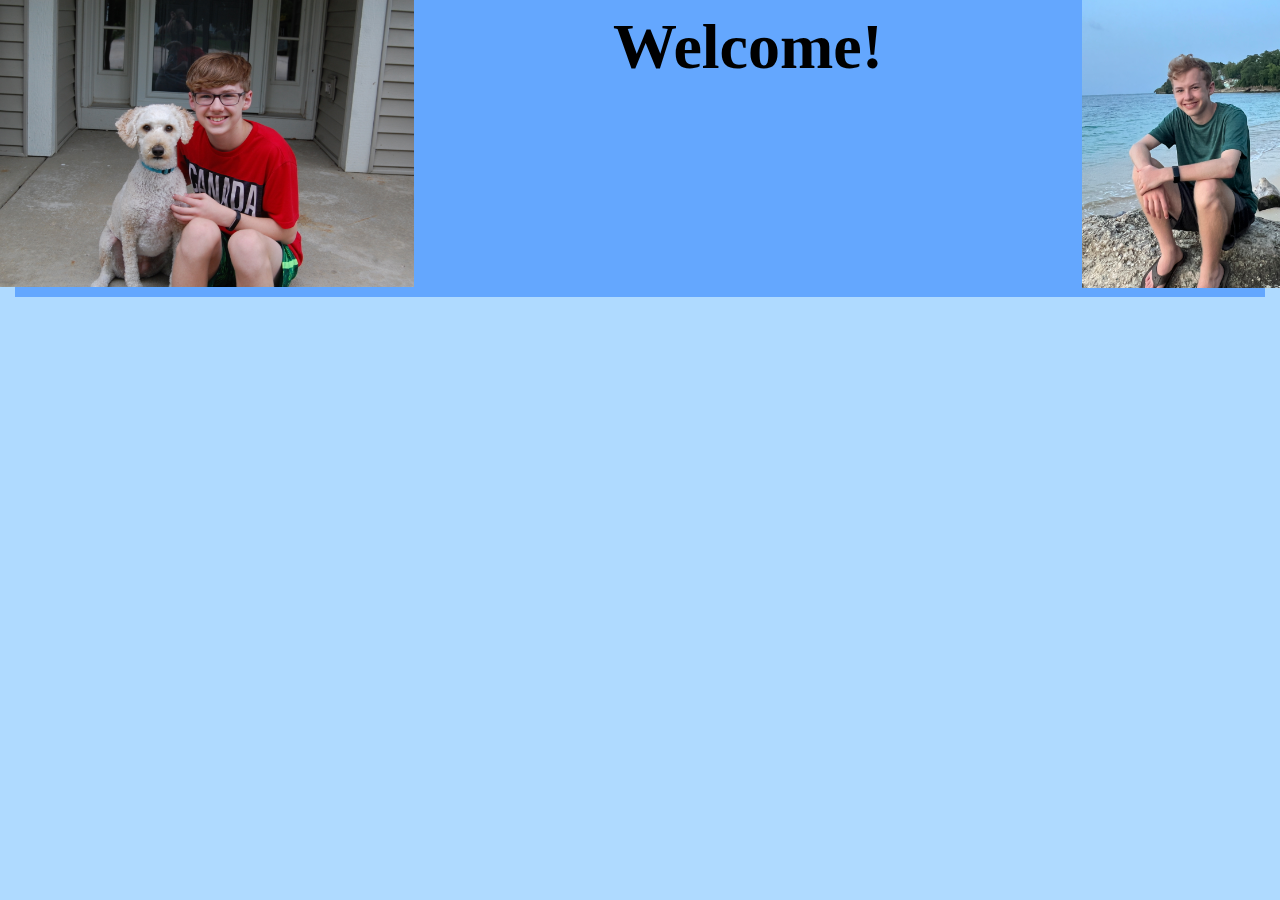
==== index.html @ 3f625173 "first" ====
<!DOCTYPE html>
<html lang="en">
<head>
    <meta charset="UTF-8">
    <meta name="viewport" content="width=device-width, initial-scale=1.0">
    <link rel="stylesheet" href="style.css">
    <title>Logan Ragland's Portfolio</title>
</head>
    <body>
        <div class = "header">
            <div>
                <img id="snickers_porch" src="images/Logan_Snickers_Cary_Porch.jpg">
            </div>
            <div>
                <h1 id="welcome">Welcome!</h1>
            </div>
            <div>
                <img id="jamaica" src="images/Logan_Jamaica_Beach.jpg">
            </div>
        </div>
    </body>
</html>
---- style.css ----
.header{
    background-color: #64a7fe;
    justify-content: center;
    margin-left: 15px;
    margin-right: 15px;
    height: 33vh;
    display: flex;
}

#welcome{
    text-align: center;
    vertical-align: middle;
    font-size: 64px;
    margin: 10px 40px 0px 40px;
    width: 46vw;
    height: 10vh;
}

body{
    background-color: #afdaff;
    margin: 0;
}

#snickers_porch{
    width: 48vh;
    float: left;
}

#jamaica{
    width: 24vh;
    float: right;
    justify-content: right;
}
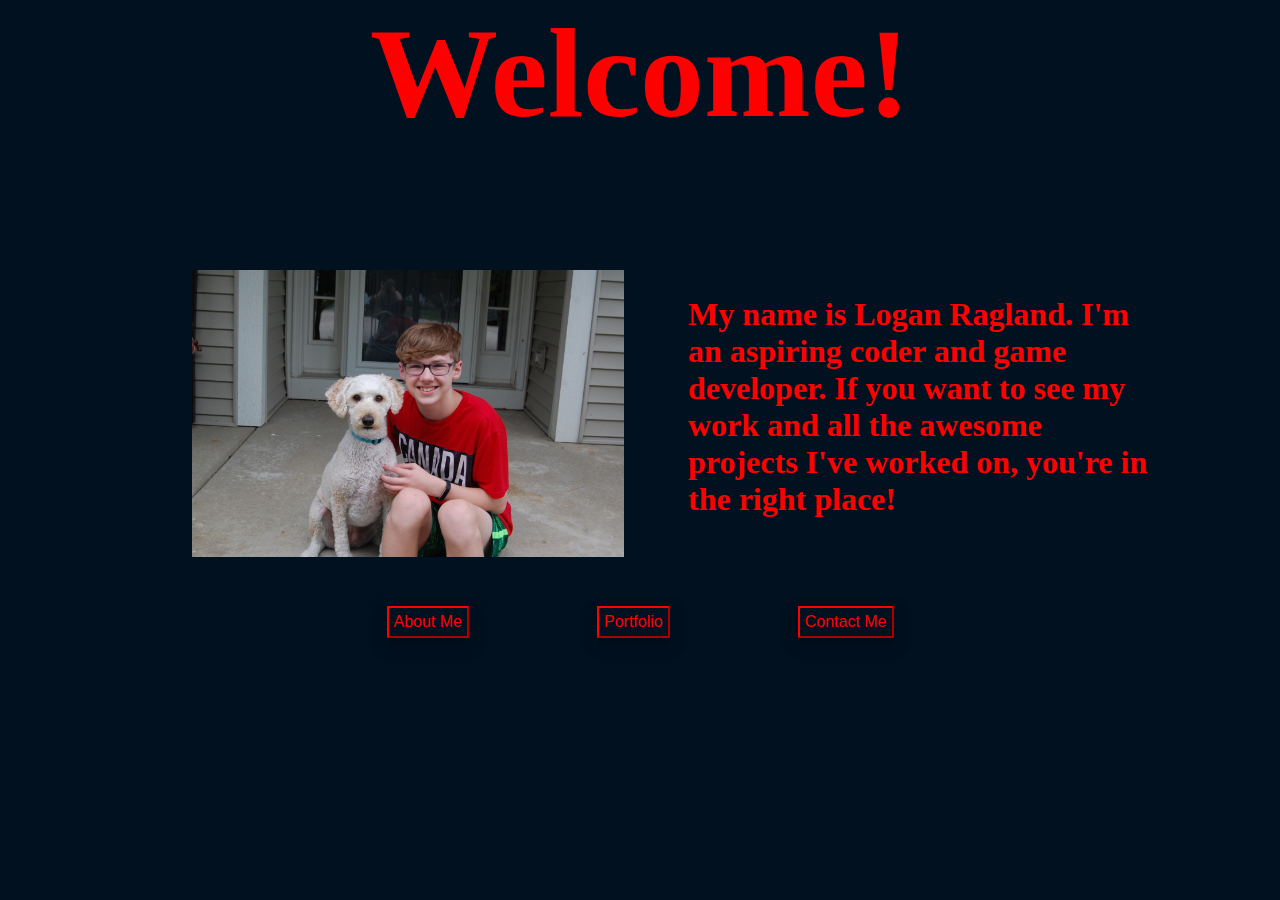
==== commit 551ec93e: "9/17/23 -added pages and buttons" ====
--- a/index.html
+++ b/index.html
@@ -3,20 +3,27 @@
 <head>
     <meta charset="UTF-8">
     <meta name="viewport" content="width=device-width, initial-scale=1.0">
-    <link rel="stylesheet" href="style.css">
+    <link rel="stylesheet" href="/css/style.css">
+    <script src="/scripts/actions.js"></script>
     <title>Logan Ragland's Portfolio</title>
 </head>
     <body>
+        <div class="welcome">
+            <h1>Welcome!</h1>
+        </div>
+        <div class="vh20"></div>
         <div class = "header">
             <div>
                 <img id="snickers_porch" src="images/Logan_Snickers_Cary_Porch.jpg">
             </div>
             <div>
-                <h1 id="welcome">Welcome!</h1>
+                <h3 class="intro">My name is Logan Ragland. I'm an aspiring coder and game developer. If you want to see my work and all the awesome projects I've worked on, you're in the right place!</h3>
             </div>
-            <div>
-                <img id="jamaica" src="images/Logan_Jamaica_Beach.jpg">
-            </div>
+        </div>
+        <div class="button-header">
+            <button class="button" onclick="window.location.href='about-me.html';"><span>About Me </span></button>
+            <button class="button" onclick="window.location.href='portfolio.html';"><span>Portfolio </span></button>
+            <button class="button" onclick="window.location.href='contact-me.html';"><span>Contact Me </span></button>
         </div>
     </body>
 </html>--- a/css/style.css
+++ b/css/style.css
@@ -0,0 +1,100 @@
+h1{
+    margin: 0;
+}
+
+.header{
+    display: flex;
+}
+
+.welcome{
+    margin: 0px !important;
+    text-align: center;
+    font-size: 64px;
+    height: 20vh;
+    color: red;
+}
+
+body{
+    background-color: #011120;
+    margin: 0;
+}
+
+#snickers_porch{
+    width: 48vh;
+    padding-left: 15vw;
+}
+
+#jamaica{
+    width: 24vh;
+    float: right;
+    justify-content: right;
+}
+
+.vh20{
+    height: 10vh;
+}
+
+.intro{
+    color: red;
+    margin-top: 2vw;
+    margin-left: 5vw;
+    margin-right: 10vw;
+    font-size: 2.5vw;
+    min-height: 3vw;
+}
+
+.button-header{
+    display: flex;
+    justify-content: center;
+}
+
+.button{
+    margin: 5vh 5vw 5vh 5vw;
+    background-color: #011120;
+    color: red;
+    border-color: red;
+    text-align: center;
+    font-size: 16px;
+    padding: 5px;
+    box-shadow: 0 8px 16px 0 rgba(0,0,0,0.2), 0 6px 20px 0 rgba(0,0,0,0.19);
+    transition: 0.5s;
+}
+
+.button span {
+    cursor: pointer;
+    display: inline-block;
+    position: relative;
+    transition: 0.5s;
+  }
+
+.button span:after {
+    content: '\00bb';
+    position: absolute;
+    opacity: 0;
+    top: 0;
+    right: -20px;
+    transition: 0.5s;
+  }
+
+  .button:hover span {
+    padding-right: 25px;
+  }
+
+  .button:hover span:after {
+    opacity: 1;
+    right: 0;
+  }
+
+.button:hover{
+    margin: 5vh 5vw 5vh 5vw;
+    background-color: #030b13;
+    color: red;
+    border-color: rgb(148, 0, 0);
+    text-align: center;
+    font-size: 16px;
+    box-shadow: 0 8px 16px 0 rgba(0,0,0,0.2), 0 6px 20px 0 rgba(0,0,0,0.19);
+}
+
+h3{
+    margin: 0px;
+}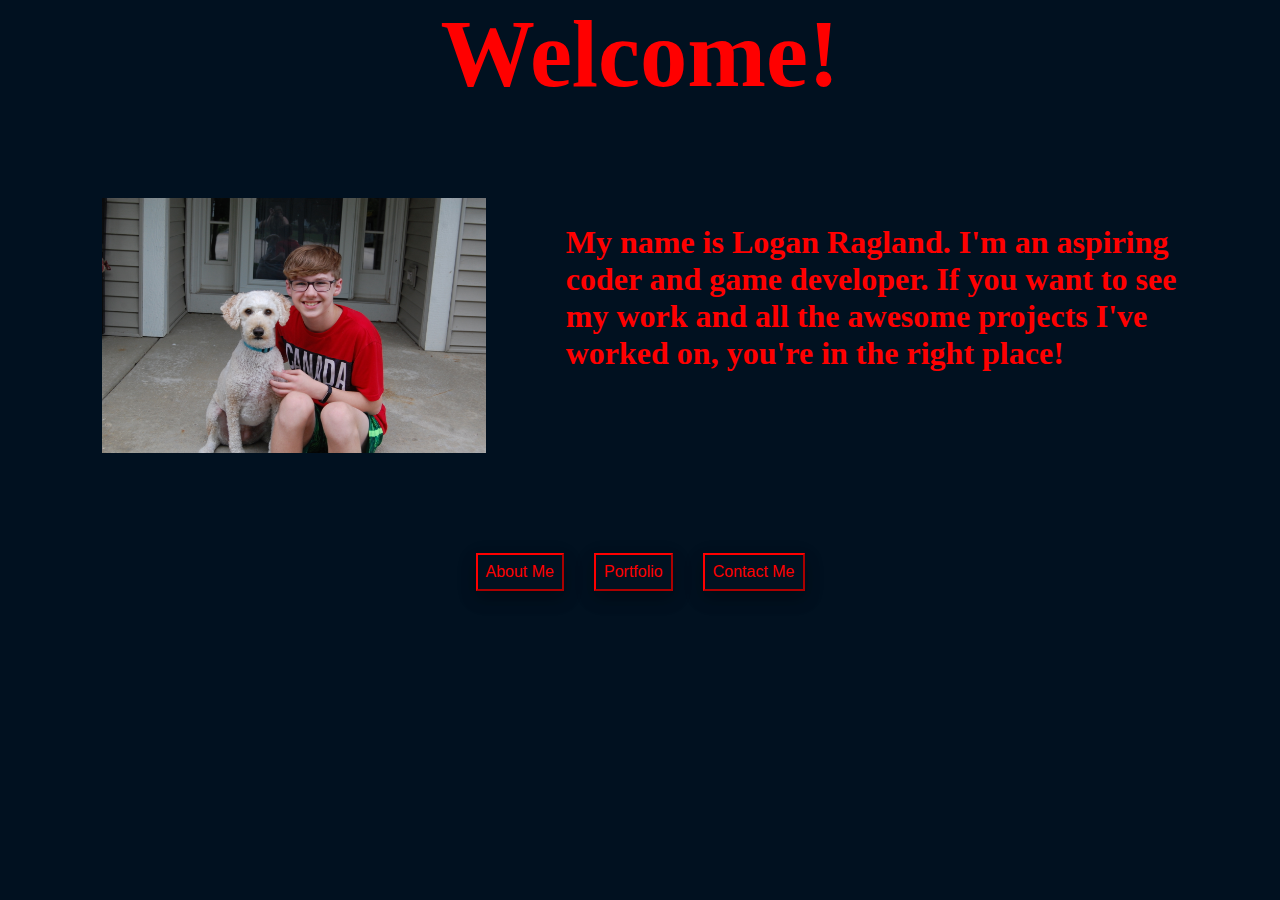
==== commit e14dac0c: "buttons mixed up" ====
--- a/index.html
+++ b/index.html
@@ -9,17 +9,16 @@
 </head>
     <body>
         <div class="welcome">
-            <h1>Welcome!</h1>
+            <h1 class="welcome-text">Welcome!</h1>
         </div>
-        <div class="vh20"></div>
+        <div class="div-br"></div>
         <div class = "header">
+                <img class="snickers_porch index-snickers" src="images/Logan_Snickers_Cary_Porch.jpg">
             <div>
-                <img id="snickers_porch" src="images/Logan_Snickers_Cary_Porch.jpg">
-            </div>
-            <div>
-                <h3 class="intro">My name is Logan Ragland. I'm an aspiring coder and game developer. If you want to see my work and all the awesome projects I've worked on, you're in the right place!</h3>
+                <h3 class="intro index-text">My name is Logan Ragland. I'm an aspiring coder and game developer. If you want to see my work and all the awesome projects I've worked on, you're in the right place!</h3>
             </div>
         </div>
+        <div class="div-br"></div>
         <div class="button-header">
             <button class="button" onclick="window.location.href='about-me.html';"><span>About Me </span></button>
             <button class="button" onclick="window.location.href='portfolio.html';"><span>Portfolio </span></button>
--- a/css/style.css
+++ b/css/style.css
@@ -1,47 +1,18 @@
-h1{
-    margin: 0;
-}
-
-.header{
-    display: flex;
-}
-
-.welcome{
-    margin: 0px !important;
-    text-align: center;
-    font-size: 64px;
-    height: 20vh;
-    color: red;
-}
-
+/*General Elements*/
 body{
     background-color: #011120;
     margin: 0;
 }
 
-#snickers_porch{
-    width: 48vh;
-    padding-left: 15vw;
+h1{
+    margin: 0;
 }
 
-#jamaica{
-    width: 24vh;
-    float: right;
-    justify-content: right;
+h3{
+    margin: 0px;
 }
 
-.vh20{
-    height: 10vh;
-}
-
-.intro{
-    color: red;
-    margin-top: 2vw;
-    margin-left: 5vw;
-    margin-right: 10vw;
-    font-size: 2.5vw;
-    min-height: 3vw;
-}
+/*Button Styling*/
 
 .button-header{
     display: flex;
@@ -49,15 +20,22 @@
 }
 
 .button{
-    margin: 5vh 5vw 5vh 5vw;
+    margin: 10px 15px 10px 15px;
     background-color: #011120;
     color: red;
     border-color: red;
     text-align: center;
-    font-size: 16px;
-    padding: 5px;
+    font-size: 16px !important;
+    padding: 8px;
     box-shadow: 0 8px 16px 0 rgba(0,0,0,0.2), 0 6px 20px 0 rgba(0,0,0,0.19);
     transition: 0.5s;
+}
+
+.button:hover{
+    background-color: #030b13;
+    color: rgb(148, 0, 0);
+    border-color: rgb(148, 0, 0);
+    box-shadow: 0 8px 16px 0 rgba(0,0,0,0.2), 0 6px 20px 0 rgba(0,0,0,0.19);
 }
 
 .button span {
@@ -65,7 +43,7 @@
     display: inline-block;
     position: relative;
     transition: 0.5s;
-  }
+}
 
 .button span:after {
     content: '\00bb';
@@ -74,27 +52,72 @@
     top: 0;
     right: -20px;
     transition: 0.5s;
-  }
+}
 
-  .button:hover span {
+.button:hover span {
     padding-right: 25px;
-  }
+}
 
-  .button:hover span:after {
+.button:hover span:after {
     opacity: 1;
     right: 0;
-  }
-
-.button:hover{
-    margin: 5vh 5vw 5vh 5vw;
-    background-color: #030b13;
-    color: red;
-    border-color: rgb(148, 0, 0);
-    text-align: center;
-    font-size: 16px;
-    box-shadow: 0 8px 16px 0 rgba(0,0,0,0.2), 0 6px 20px 0 rgba(0,0,0,0.19);
 }
 
-h3{
-    margin: 0px;
+/*General*/
+.header{
+    display: flex;
+}
+
+.div-br{
+    height: 10vh;
+}
+
+.welcome{
+    margin: 0px !important;
+    text-align: center;
+    font-size: 7vh;
+    color: red;
+}
+
+.welcome-text{
+    font-size: 150%;
+}
+
+.intro{
+    color: red;
+    margin-top: 2vw;
+    margin-left: 10%;
+    margin-right: 10%;
+    min-height: 3vw;
+}
+
+.snickers_porch{
+    width: 30%;
+}
+
+/*Index*/
+.index-text{
+    font-size: 2.5vw;
+}
+
+.index-snickers{
+    padding-left: 8%;
+}
+
+/*About Me*/
+.about-me-text-left{
+    font-size: 1vw;
+    
+}
+
+.about-me-text-right{
+    font-size: 1vw;
+}
+
+.about-me-snickers-left{
+    padding-left: 5%;
+}
+
+.about-me-snickers-right{
+    padding-right: 5%;
 }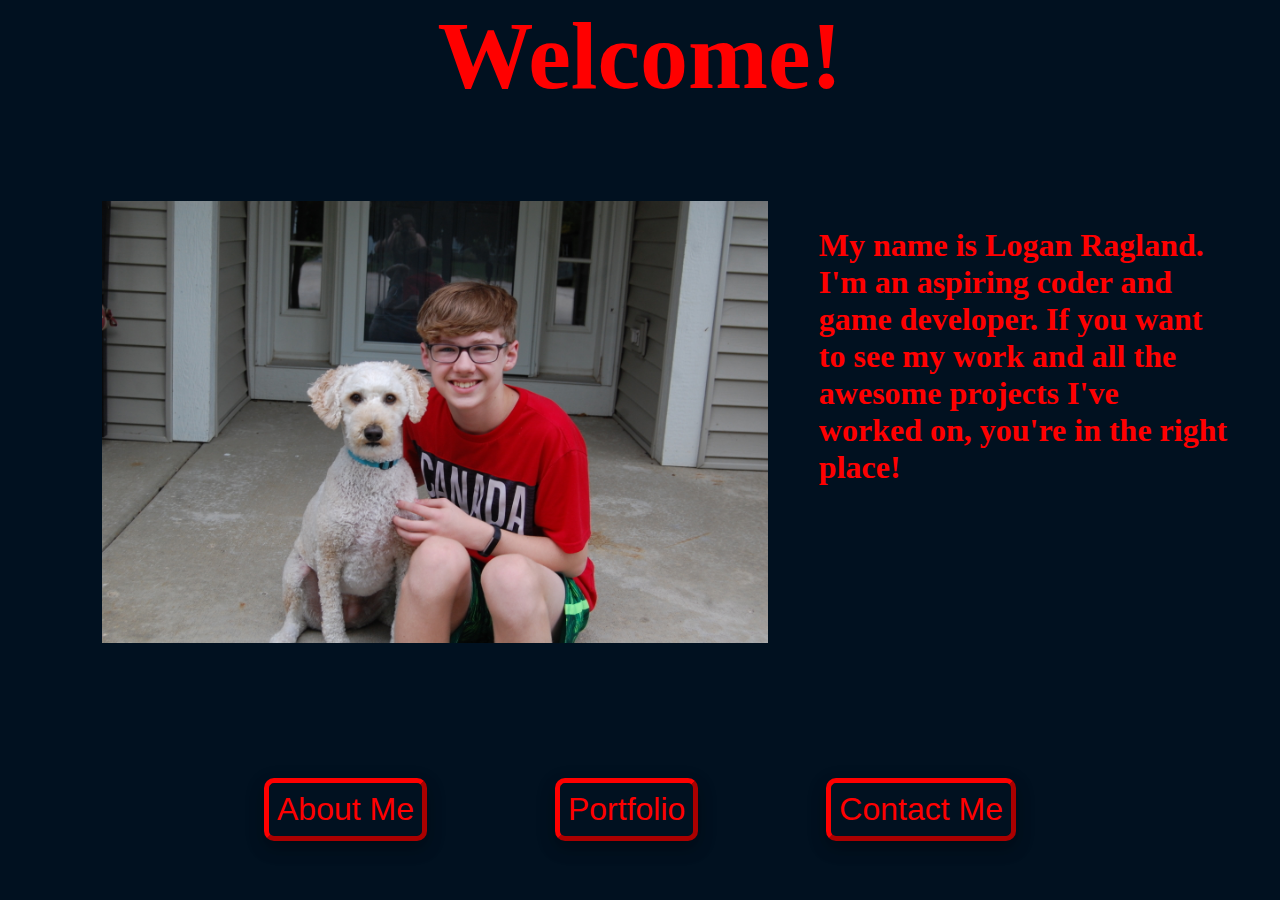
==== commit da8b89fb: "about me and started navbar" ====
--- a/index.html
+++ b/index.html
@@ -3,8 +3,8 @@
 <head>
     <meta charset="UTF-8">
     <meta name="viewport" content="width=device-width, initial-scale=1.0">
-    <link rel="stylesheet" href="/css/style.css">
-    <script src="/scripts/actions.js"></script>
+    <link rel="stylesheet" href="css/style.css">
+    <script src="scripts/actions.js"></script>
     <title>Logan Ragland's Portfolio</title>
 </head>
     <body>
@@ -12,7 +12,7 @@
             <h1 class="welcome-text">Welcome!</h1>
         </div>
         <div class="div-br"></div>
-        <div class = "header">
+        <div class = "info-div">
                 <img class="snickers_porch index-snickers" src="images/Logan_Snickers_Cary_Porch.jpg">
             <div>
                 <h3 class="intro index-text">My name is Logan Ragland. I'm an aspiring coder and game developer. If you want to see my work and all the awesome projects I've worked on, you're in the right place!</h3>
--- a/css/style.css
+++ b/css/style.css
@@ -4,28 +4,25 @@
     margin: 0;
 }
 
-h1{
+h1, h2, h3{
     margin: 0;
 }
 
-h3{
-    margin: 0px;
-}
-
 /*Button Styling*/
-
 .button-header{
     display: flex;
     justify-content: center;
 }
 
 .button{
-    margin: 10px 15px 10px 15px;
+    margin: 5vh 5vw 5vh 5vw;
     background-color: #011120;
     color: red;
     border-color: red;
+    border-radius: 10px;
+    border-width: 5px;
     text-align: center;
-    font-size: 16px !important;
+    font-size: 200% !important;
     padding: 8px;
     box-shadow: 0 8px 16px 0 rgba(0,0,0,0.2), 0 6px 20px 0 rgba(0,0,0,0.19);
     transition: 0.5s;
@@ -64,7 +61,7 @@
 }
 
 /*General*/
-.header{
+.info-div{
     display: flex;
 }
 
@@ -75,7 +72,7 @@
 .welcome{
     margin: 0px !important;
     text-align: center;
-    font-size: 7vh;
+    font-size: 64px;
     color: red;
 }
 
@@ -88,16 +85,35 @@
     margin-top: 2vw;
     margin-left: 10%;
     margin-right: 10%;
-    min-height: 3vw;
+    min-height: 5rem;
+    min-width: 20rem;
 }
 
 .snickers_porch{
-    width: 30%;
+    height: 25vw;
+    max-width: 100%;
+    min-height: fit-content;
+    min-width: 40%;
+}
+
+.topic{
+    color: rgb(190, 39, 39);
+    font-size: 3vw;
+    min-width: 10rem;
+    min-height: auto;
+    margin-top: 0;
+}
+
+.info{
+    display: flex;
+    flex-direction: column;
+    justify-content: center;
+    align-items: center;
 }
 
 /*Index*/
 .index-text{
-    font-size: 2.5vw;
+    font-size: 32px;
 }
 
 .index-snickers{
@@ -105,12 +121,11 @@
 }
 
 /*About Me*/
-.about-me-text-left{
-    font-size: 1vw;
-    
+.about-me-text{
+    font-size: 1.6vw;
 }
 
-.about-me-text-right{
+.about-me-text-2{
     font-size: 1vw;
 }
 
@@ -120,4 +135,41 @@
 
 .about-me-snickers-right{
     padding-right: 5%;
-}+}
+
+/* Style the navbar */
+#navbar {
+    overflow: hidden;
+    background-color: #011120;
+  }
+  
+  /* Navbar links */
+  #navbar a {
+    float: left;
+    display: block;
+    color: red;
+    text-align: center;
+    padding: 14px;
+    text-decoration: none;
+    font-size: 3rem;
+    font-family: 'monospace, verdana, helvetica';
+    border-color: red;
+    border-width: 3px;
+  }
+  
+  /* Page content */
+  .content {
+    padding: 16px;
+  }
+  
+  /* The sticky class is added to the navbar with JS when it reaches its scroll position */
+  .sticky {
+    position: fixed;
+    top: 0;
+    width: 100%;
+  }
+  
+  /* Add some top padding to the page content to prevent sudden quick movement (as the navigation bar gets a new position at the top of the page (position:fixed and top:0) */
+  .sticky + .content {
+    padding-top: 60px;
+  }
